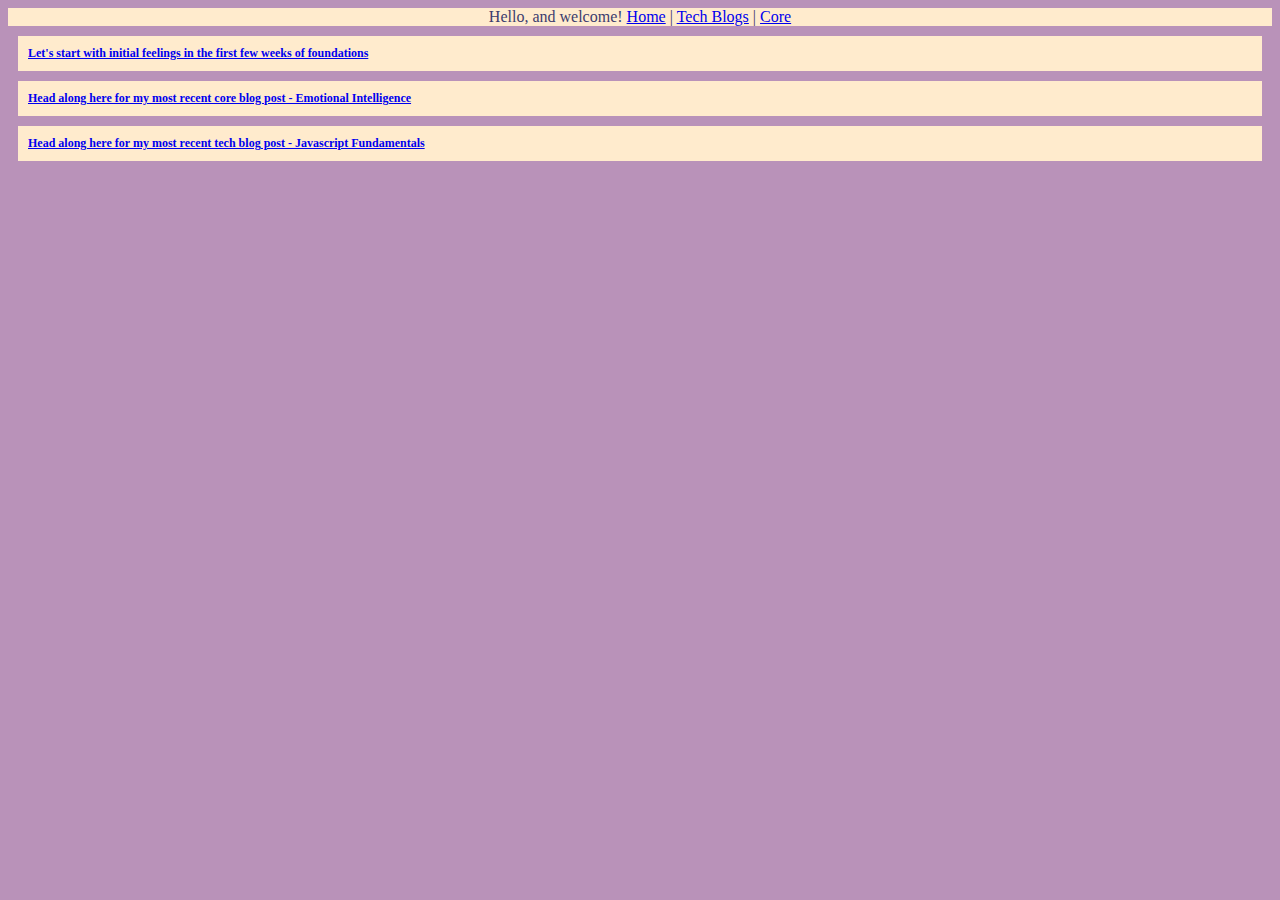
==== index.html @ 539282a3 "fix syntax" ====
<!DOCTYPE html>
<html>
  <head>
    <title>Rebecca's Blog</title>
    <meta charset="UTF-8"> 
    <link href="styles/main.css" rel="stylesheet" type="text/css">   
    <meta name="viewport" content="width=device-width, initial-scale=1.0">
    <style>

    </style>
  </head>
  <body>
    <div class ="top-heading">Hello, and welcome!</h1>
        <a href="index.html">Home</a> |
        <a href="Tech-blogs.html"">Tech Blogs</a> |
        <a href="core-values-blogs.html">Core</a></nav>
    </div>
<div><h2 class="blog-header"><a href="https://www.lifehack.org/articles/productivity/8-things-remember-when-you-are-overwhelmed.html" target="_blank"> Let's start with initial feelings in the first few weeks of foundations</a></h2></div>
   
  <div><h2 class="blog-header"><a href="https://rebecca-stitt.github.io/blog/blog-posts/emotional-intelligence.html"
   target="_blank">Head along here for my most recent core blog post - Emotional Intelligence</a> </h2></div>
 
  <div><h2 class="blog-header"><a href="https://rebecca-stitt.github.io/blog/blog-posts/javascript-dom.html"
    target="_blank">Head along here for my most recent tech blog post - Javascript Fundamentals</a> </h2></div>
 
 </body>
<footer></footer>
---- styles/main.css ----
body{
  background-color: rgb(185, 146, 185);
  font-family: Georgia;
}


.top-heading{
  color: #3c3c6d;
  background-color: blanchedalmond;
  margin: 10px;
  padding: 10px, 10px, 20px, 10px;
  text-align: center;
  font-size: 16px;
  max-width: 7600px;
  margin: auto;
}

.blog-header {color: #3c3c6d;
  background-color: blanchedalmond;
  margin: 10px; 
  padding: 10px; 
  text-align: left;
  font-size: 12px;

}
 
  
h2{
  color: #3c3c6d;
  background-color: none;
  margin: 0px;
  padding: 10px;
  text-align: left;
  font-size: 14px;
  
}

.div container{color: #3c3c6d;
  background-color: red;
  padding: 10px;
  text-align: left;
  font-size: 14px}

  section#left{background-color:blanchedalmond;
    width: 40%;
  margin: 00px;
float: left;}

  section#right{
    width: 40%; 
    margin: 00px;
    float: right;
  }
  
  .list {
    text-align: center; 
    list-style-position:inside; 

}

p {color:#3c3c6d;
  font-size: 14px;

}

h1{font: size 18px;}


@media (max-width: 320px) {
  .blog-header {
    font-size: 14px;
  }
  .small-heading{
    color: #3c3c6d;
    background-color: blanchedalmond;
    margin: 0px; 
    padding: 0px; 
    text-align: center;
    font-size: 14px;
  }
  .regparagraph {
    font-size: 12;
    padding-left: 0%;
    padding-right: 0%
  }


}

@media (min-width: 1200px) {
  .imgscreenshot{ 
     max-width: 100%;
     height: auto;
  }
  .largeimgscreenshot{
    max-width: 80%;
    height: auto;
  }
}

@media (min-width 768px:){
  .imgscreenshot{
    max-width:60%;
    height:auto
  }
  .largeimgscreenshot{
    max-width: 50%;
    height:auto
  }


}
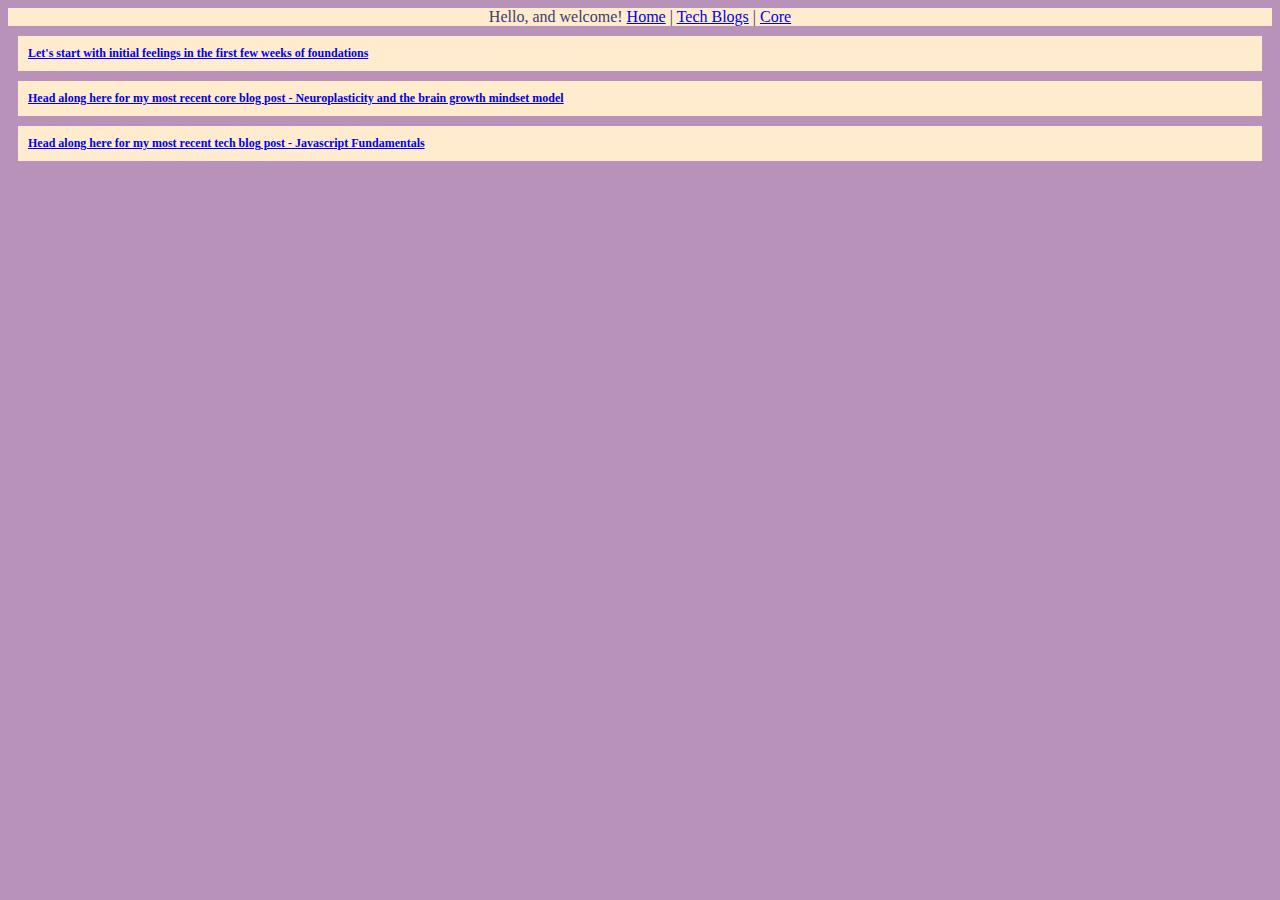
==== commit 239b8d7b: "fix error linking to page" ====
--- a/index.html
+++ b/index.html
@@ -17,8 +17,8 @@
     </div>
 <div><h2 class="blog-header"><a href="https://www.lifehack.org/articles/productivity/8-things-remember-when-you-are-overwhelmed.html" target="_blank"> Let's start with initial feelings in the first few weeks of foundations</a></h2></div>
    
-  <div><h2 class="blog-header"><a href="https://rebecca-stitt.github.io/blog/blog-posts/emotional-intelligence.html"
-   target="_blank">Head along here for my most recent core blog post - Emotional Intelligence</a> </h2></div>
+  <div><h2 class="blog-header"><a href="https://rebecca-stitt.github.io/blog/blog-posts/neuroplasticity.html"
+   target="_blank">Head along here for my most recent core blog post - Neuroplasticity and the brain growth mindset model</a> </h2></div>
  
   <div><h2 class="blog-header"><a href="https://rebecca-stitt.github.io/blog/blog-posts/javascript-dom.html"
     target="_blank">Head along here for my most recent tech blog post - Javascript Fundamentals</a> </h2></div>
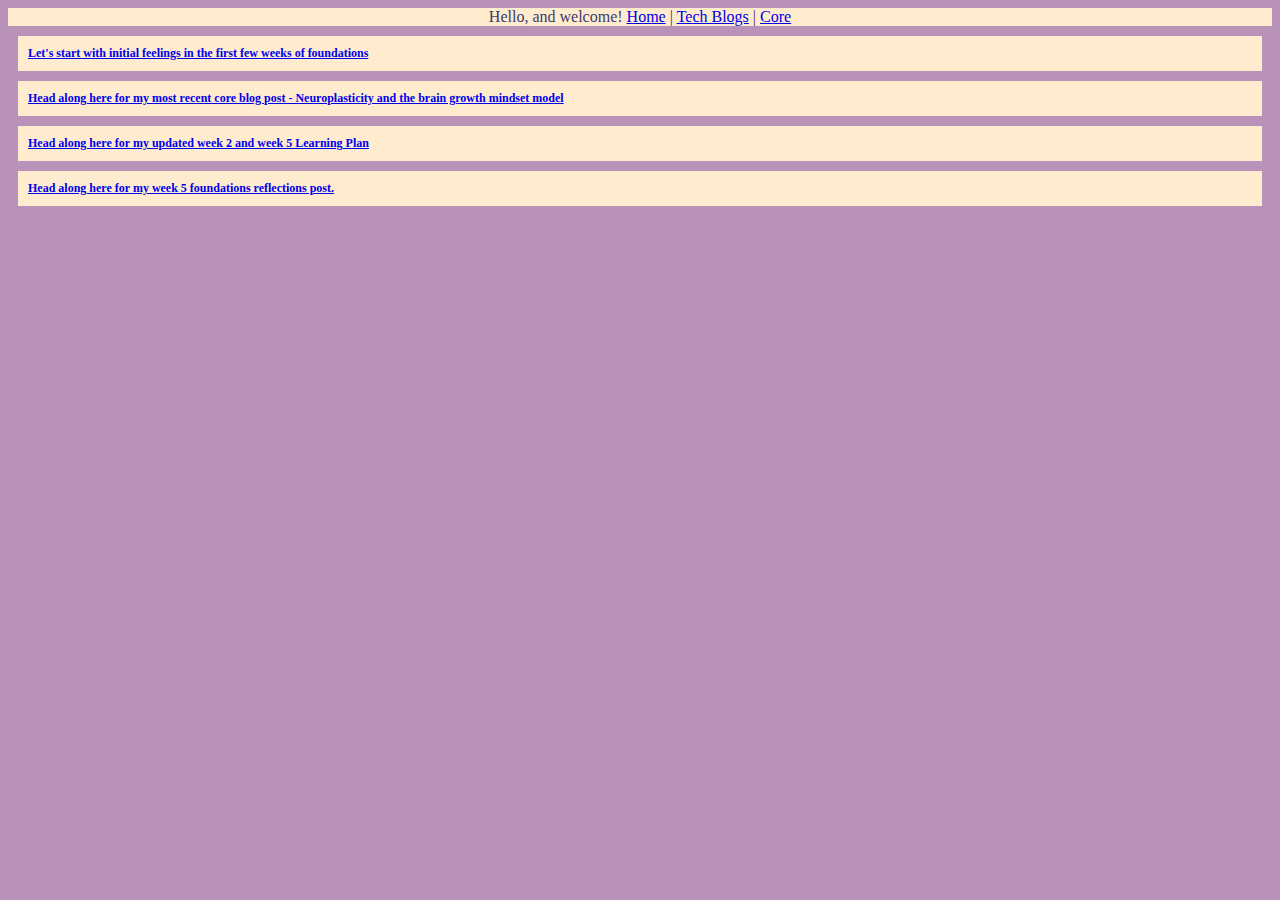
==== commit 7136c731: "index add" ====
--- a/index.html
+++ b/index.html
@@ -12,7 +12,7 @@
   <body>
     <div class ="top-heading">Hello, and welcome!</h1>
         <a href="index.html">Home</a> |
-        <a href="Tech-blogs.html"">Tech Blogs</a> |
+        <a href="Tech-blogs.html">Tech Blogs</a> |
         <a href="core-values-blogs.html">Core</a></nav>
     </div>
 <div><h2 class="blog-header"><a href="https://www.lifehack.org/articles/productivity/8-things-remember-when-you-are-overwhelmed.html" target="_blank"> Let's start with initial feelings in the first few weeks of foundations</a></h2></div>
@@ -20,9 +20,10 @@
   <div><h2 class="blog-header"><a href="https://rebecca-stitt.github.io/blog/blog-posts/neuroplasticity.html"
    target="_blank">Head along here for my most recent core blog post - Neuroplasticity and the brain growth mindset model</a> </h2></div>
  
-  <div><h2 class="blog-header"><a href="https://rebecca-stitt.github.io/blog/blog-posts/javascript-dom.html"
-    target="_blank">Head along here for my most recent tech blog post - Javascript Fundamentals</a> </h2></div>
- 
+  <div><h2 class="blog-header"><a href="https://rebecca-stitt.github.io/blog/blog-posts/learning-plan.html"
+    target="_blank">Head along here for my updated week 2 and week 5 Learning Plan</a> </h2></div>
+ <div><h2 class ="blog-header"><a href="https://rebecca-stitt.github.io/blog/blog-posts/foundations-reflection.html"
+  target="_blank">Head along here for my week 5 foundations reflections post.</a> </h2></div>
  </body>
 <footer></footer>
  
